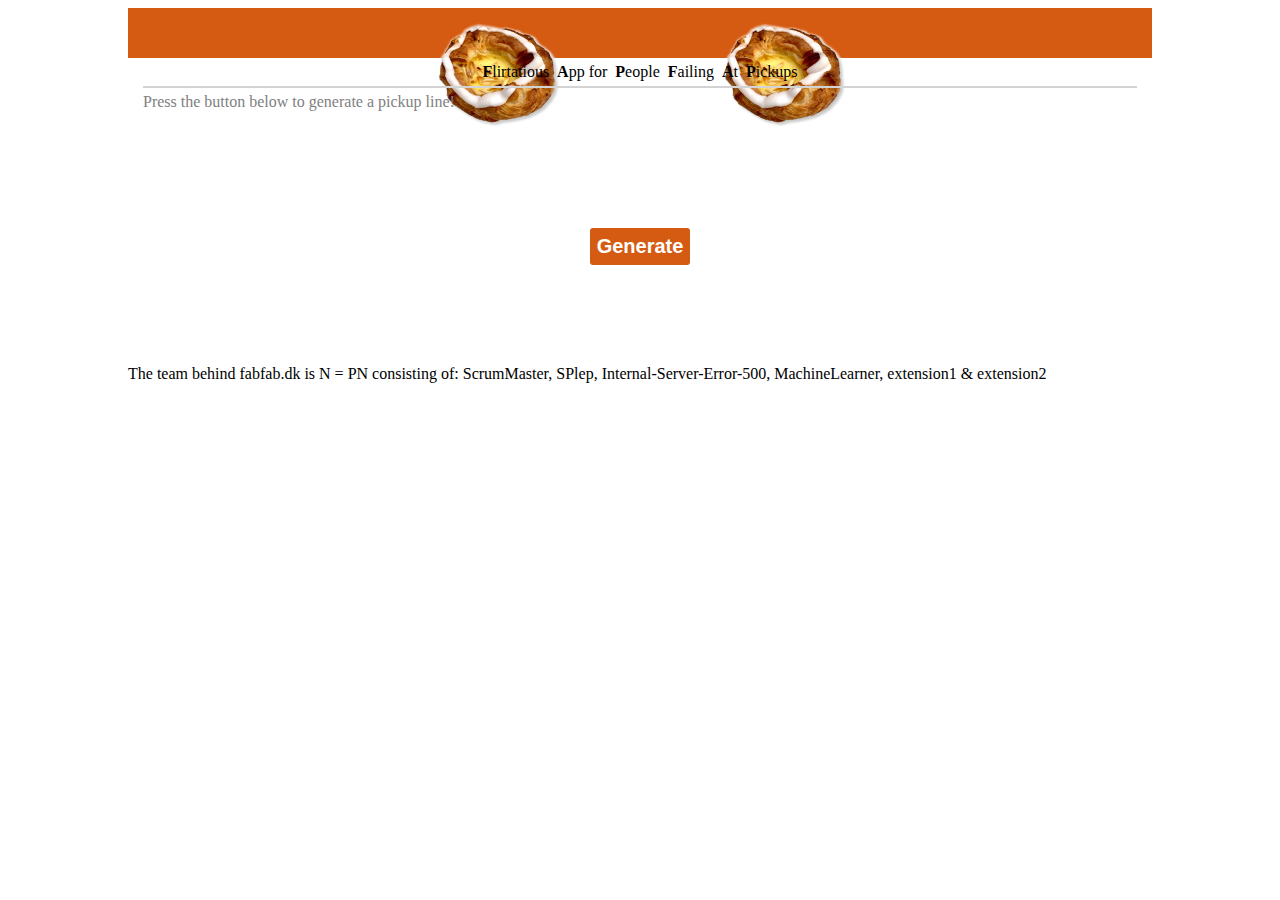
==== html/index.html @ 3dd29084 "almost done with a froned for server" ====
<!DOCTYPE html>
<html>
<head>
    <meta charset='utf-8'>
    <meta http-equiv='X-UA-Compatible' content='IE=edge'>
    <title>Page Title</title>
    <meta name='viewport' content='width=device-width, initial-scale=1'>
    <!-- <link rel='stylesheet' type='text/css' media='screen' href='../extension/popup.css'> -->
    <link rel='stylesheet' type='text/css' media='screen' href='main.css'>
    <script src='main.js'></script>
</head>
<body>
    <div id="header">
        <img id="logo" src="../extension/images/128.png"/>
        <span id="title">FAPFAP</span>
		<img class="logo" src="../extension/images/128.png"/>
    </div>
    <div id="body">
        <span id="subtitle"><strong>F</strong>lirtatious &nbsp; <strong>A</strong>pp for &nbsp;<strong>P</strong>eople &nbsp; <strong>F</strong>ailing &nbsp; <strong>A</strong>t &nbsp; <strong>P</strong>ickups</span>
        <div id="pickup_line">Press the button below to generate a pickup line!</div>
        <div id="btn_div">
            <button id="generate_line_btn" onclick="generateLine()">Generate</button>
        </div>
    </div>
</body>
<footer>The team behind fabfab.dk is N = PN consisting of: ScrumMaster, SPlep, Internal-Server-Error-500, MachineLearner, extension1 & extension2</footer>
</html>
---- extension/popup.css ----
div {
	box-sizing: border-box;
	-moz-box-sizing: border-box;
	-webkit-box-sizing: border-box;
}

body {
	margin: 0;
	padding: 0;
	height: 300px;
	width: 250px;
}

#generate_line_btn {
	cursor: pointer;
	font-weight: bold;
	color: white;
	font-size: 20px;
	background-color: #d65b12;
	border: 0;
	border-radius: 3px;
	display: flex;
	align-self: center;
	padding: 7px;
}

#header {
	height: 50px;
	width: 100%;
	padding: 1px 2px;
	background-color: #d65b12;
}

#logo {
	display: inline-block;
	margin-left: 4px;
}

#title {
	font-size: 30px;
	font-family: "Comic Sans MS", cursive, sans-serif;
	font-weight: bold;
	margin: 0 0 6px 10px;
	color: white;
	display: inline-block;
	overflow: auto;
}

#body {
	display: flex;
	flex-direction: column;
	justify-content: center;
	margin: 10px 15px;
	font-size: 16px;
}

#subtitle {
	display: flex;
	align-content: center;
	text-align: center;
	margin-bottom: 5px;
	padding-bottom: 5px;
	border-bottom: 2px lightgrey solid;
}

#pickup_line {
	height: 135px;
	color: grey;
	display: inline-block;
}

#btn_div {
	align-self: center;
}
---- html/main.css ----
div {
	box-sizing: border-box;
	-moz-box-sizing: border-box;
	-webkit-box-sizing: border-box;
}

body {
    margin-left: 10%;
    margin-right: 10%;

}

#generate_line_btn {
	cursor: pointer;
	font-weight: bold;
	color: white;
	font-size: 20px;
	background-color: #d65b12;
	border: 0;
	border-radius: 3px;
	display: flex;
	align-self: center;
	padding: 7px;
}

#header {
	height: 50px;
	width: 100%;
	padding: 2px 2px;
    background-color: #d65b12;
    text-align: center;
    
}

.logo {
	display: inline-block;
	margin-left: 4px;
}

#title {
	font-size: 30px;
	font-family: "Comic Sans MS", cursive, sans-serif;
	font-weight: bold;
	margin: 0 0 7px 10px;
	color: white;
	display: inline-block;
    overflow: auto;
    padding-left: 10px; 
    padding-right: 10px; 
}

#body {
	display: flex;
	flex-direction: column;
	justify-content: center;
	margin: 5px 15px 10px;
	font-size: 16px;
}

footer{
    bottom: 0;
    margin-top: 100px; 
}

#subtitle {
    width: 100%;
    justify-content: center;
	display: flex;
	margin-bottom: 5px;
	padding-bottom: 5px;
	border-bottom: 2px lightgrey solid;
}

#pickup_line {
	height: 135px;
	color: grey;
	display: inline-block;
}

#btn_div {
	align-self: center;
}
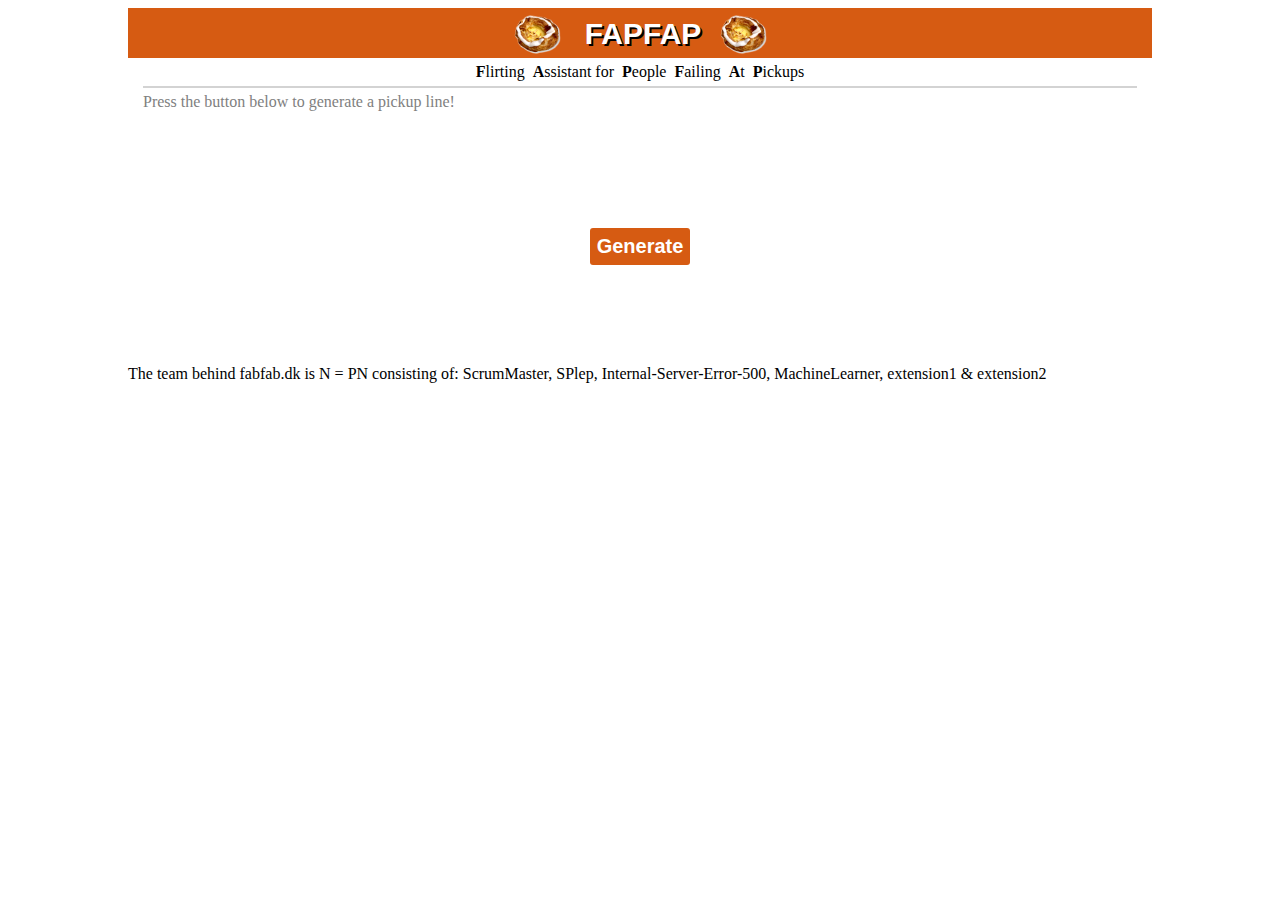
==== commit 51ef8867: "Did serving of static content" ====
--- a/html/index.html
+++ b/html/index.html
@@ -11,12 +11,12 @@
 </head>
 <body>
     <div id="header">
-        <img id="logo" src="../extension/images/128.png"/>
+        <img id="logo" src="../extension/images/48.png"/>
         <span id="title">FAPFAP</span>
-		<img class="logo" src="../extension/images/128.png"/>
+		<img class="logo" src="../extension/images/48.png"/>
     </div>
     <div id="body">
-        <span id="subtitle"><strong>F</strong>lirtatious &nbsp; <strong>A</strong>pp for &nbsp;<strong>P</strong>eople &nbsp; <strong>F</strong>ailing &nbsp; <strong>A</strong>t &nbsp; <strong>P</strong>ickups</span>
+        <span id="subtitle"><strong>F</strong>lirting &nbsp; <strong>A</strong>ssistant for &nbsp;<strong>P</strong>eople &nbsp; <strong>F</strong>ailing &nbsp; <strong>A</strong>t &nbsp; <strong>P</strong>ickups</span>
         <div id="pickup_line">Press the button below to generate a pickup line!</div>
         <div id="btn_div">
             <button id="generate_line_btn" onclick="generateLine()">Generate</button>
--- a/extension/popup.css
+++ b/extension/popup.css
@@ -7,7 +7,6 @@
 body {
 	margin: 0;
 	padding: 0;
-	height: 300px;
 	width: 250px;
 }
 
@@ -31,7 +30,7 @@
 	background-color: #d65b12;
 }
 
-#logo {
+.logo {
 	display: inline-block;
 	margin-left: 4px;
 }
@@ -40,17 +39,18 @@
 	font-size: 30px;
 	font-family: "Comic Sans MS", cursive, sans-serif;
 	font-weight: bold;
-	margin: 0 0 6px 10px;
+	margin: 0 0px 6px 6px;
 	color: white;
 	display: inline-block;
 	overflow: auto;
+	text-decoration: none;
 }
 
 #body {
 	display: flex;
 	flex-direction: column;
 	justify-content: center;
-	margin: 10px 15px;
+	margin: 5px 15px 10px;
 	font-size: 16px;
 }
 
--- a/html/main.css
+++ b/html/main.css
@@ -46,7 +46,8 @@
 	display: inline-block;
     overflow: auto;
     padding-left: 10px; 
-    padding-right: 10px; 
+	padding-right: 10px;
+	text-shadow: 2px 2px black;
 }
 
 #body {
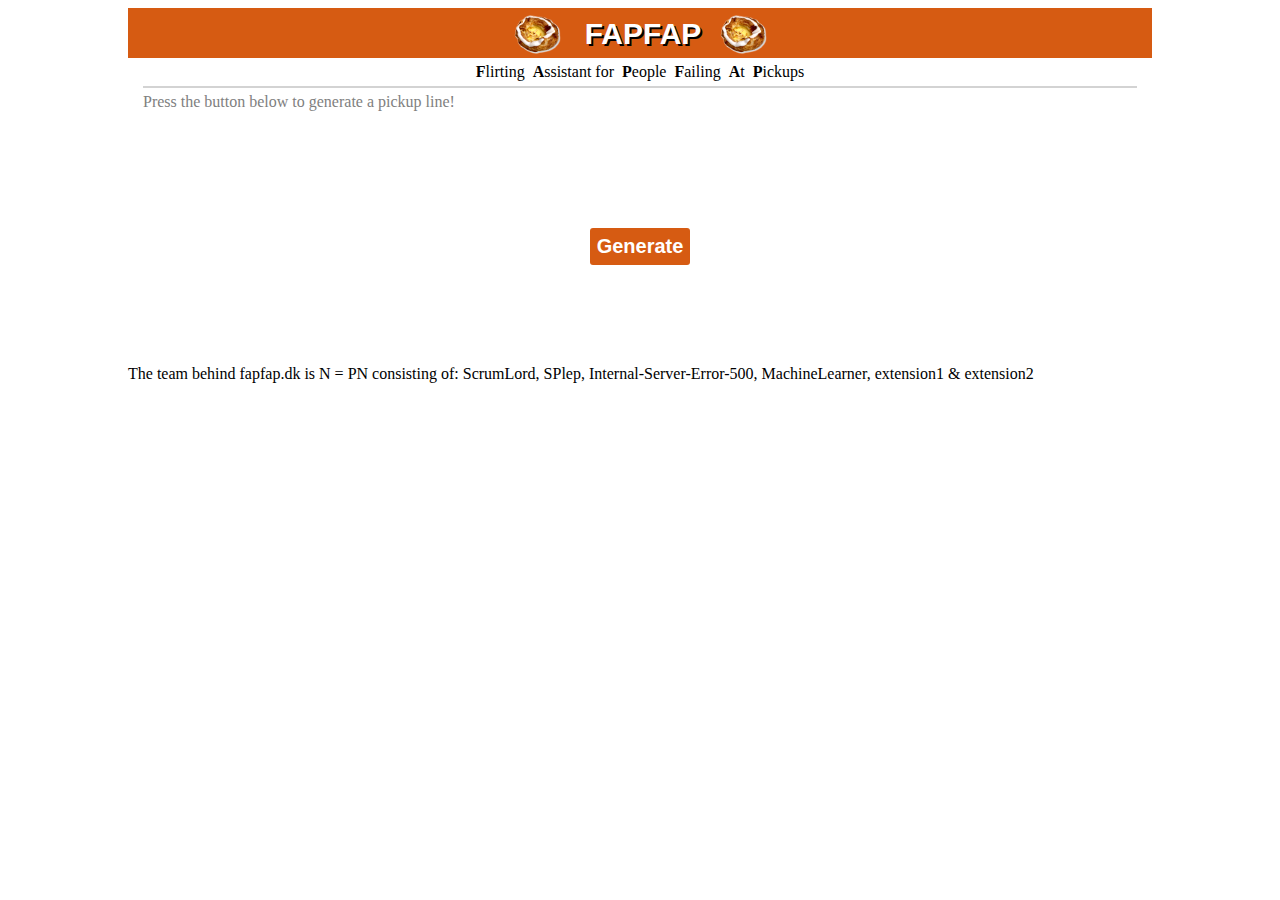
==== commit d0a0b3ea: "Merge branch 'master' of github.com:Bloodshaud/fapfap" ====
--- a/html/index.html
+++ b/html/index.html
@@ -3,9 +3,8 @@
 <head>
     <meta charset='utf-8'>
     <meta http-equiv='X-UA-Compatible' content='IE=edge'>
-    <title>Page Title</title>
+    <title>FapFap</title>
     <meta name='viewport' content='width=device-width, initial-scale=1'>
-    <!-- <link rel='stylesheet' type='text/css' media='screen' href='../extension/popup.css'> -->
     <link rel='stylesheet' type='text/css' media='screen' href='main.css'>
     <script src='main.js'></script>
 </head>
@@ -23,5 +22,5 @@
         </div>
     </div>
 </body>
-<footer>The team behind fabfab.dk is N = PN consisting of: ScrumMaster, SPlep, Internal-Server-Error-500, MachineLearner, extension1 & extension2</footer>
+<footer>The team behind fapfap.dk is N = PN consisting of: ScrumLord, SPlep, Internal-Server-Error-500, MachineLearner, extension1 & extension2</footer>
 </html>